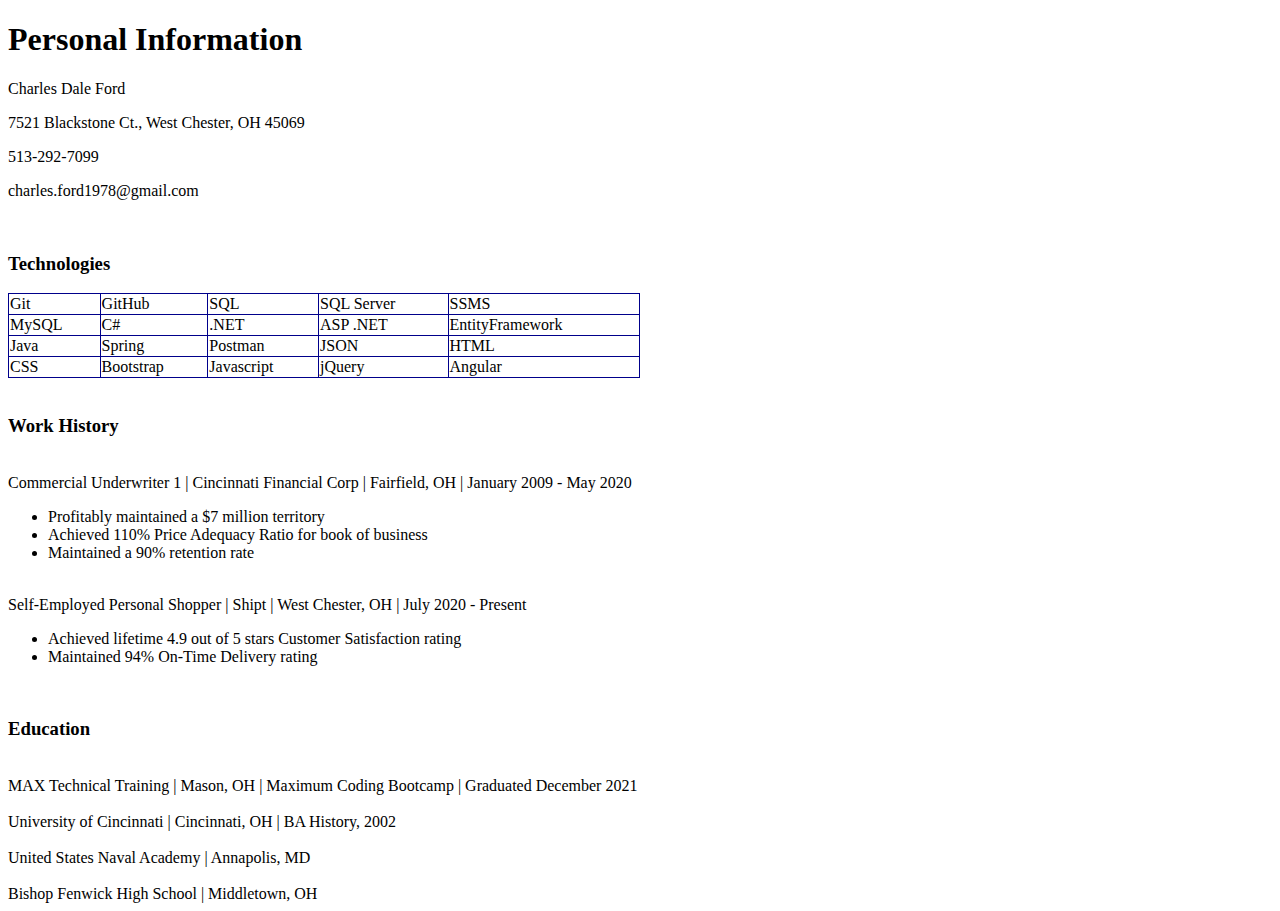
==== My-CV.html @ 75bc2991 "Initial commit" ====
<!DOCTYPE html>
<html lang="en">
<head>
    <title>My CV</title>
    <style>
        table { width: 50%; border-collapse: collapse;}
        table, tr, td {border: 1px solid darkblue; }
    </style>
</head>
<body>
    <div>
        <h1>Personal Information</h1>
        <p>Charles Dale Ford</p>    
        <p>7521 Blackstone Ct., West Chester, OH 45069</p>
        <p>513-292-7099</p>
        <p>charles.ford1978@gmail.com</p>
    </div>
    <br>

    <div>
        <h3>Technologies</h3>
        <table>
            <tr>
                <td>Git</td>
                <td>GitHub</td>
                <td>SQL</td>
                <td>SQL Server</td>
                <td>SSMS</td>
            </tr>
            <tr>
                <td>MySQL</td>
                <td>C#</td>
                <td>.NET</td>
                <td>ASP .NET</td>
                <td>EntityFramework</td>
            </tr>
            <tr>
                <td>Java</td>
                <td>Spring</td>
                <td>Postman</td>
                <td>JSON</td>
                <td>HTML</td>
            </tr>
            <tr>
                <td>CSS</td>
                <td>Bootstrap</td>
                <td>Javascript</td>
                <td>jQuery</td>
                <td>Angular</td>
            </tr>
        </table>
    </div>
    <br>
    <div>
        <h3>Work History</h3>
        <br>
        <span>Commercial Underwriter 1</span>
        <span>|</span>
        <span>Cincinnati Financial Corp</span>
        <span>|</span>
        <span>Fairfield, OH</span>
        <span>|</span>
        <span>January 2009 - May 2020</span>
        <br>
        <ul>
            <li>Profitably maintained a $7 million territory</li>
            <li>Achieved 110% Price Adequacy Ratio for book of business</li>
            <li>Maintained a 90% retention rate</li>
        </ul>
        <br>
        <span>Self-Employed Personal Shopper</span>
        <span>|</span>
        <span>Shipt</span>
        <span>|</span>
        <span>West Chester, OH</span>
        <span>|</span>
        <span>July 2020 - Present</span>
        <br>
        <ul>
            <li>Achieved lifetime 4.9 out of 5 stars Customer Satisfaction rating</li>
            <li>Maintained 94% On-Time Delivery rating</li>
        </ul>
    </div>
    <br>
    <div>
        <h3>Education</h3>
        <br>
        <span>MAX Technical Training</span>
        <span>|</span>
        <span>Mason, OH</span>
        <span>|</span>
        <span>Maximum Coding Bootcamp</span>
        <span>|</span>
        <span>Graduated December 2021</span>
        <br>
        <br>
        <span>University of Cincinnati</span>
        <span>|</span>
        <span>Cincinnati, OH</span>
        <span>|</span>
        <span>BA History, 2002</span>
        <br>
        <br>
        <span>United States Naval Academy</span>
        <span>|</span>
        <span>Annapolis, MD</span>
        <br>
        <br>
        <span>Bishop Fenwick High School</span>
        <span>|</span>
        <span>Middletown, OH</span>
    </div>
</body>
</html>
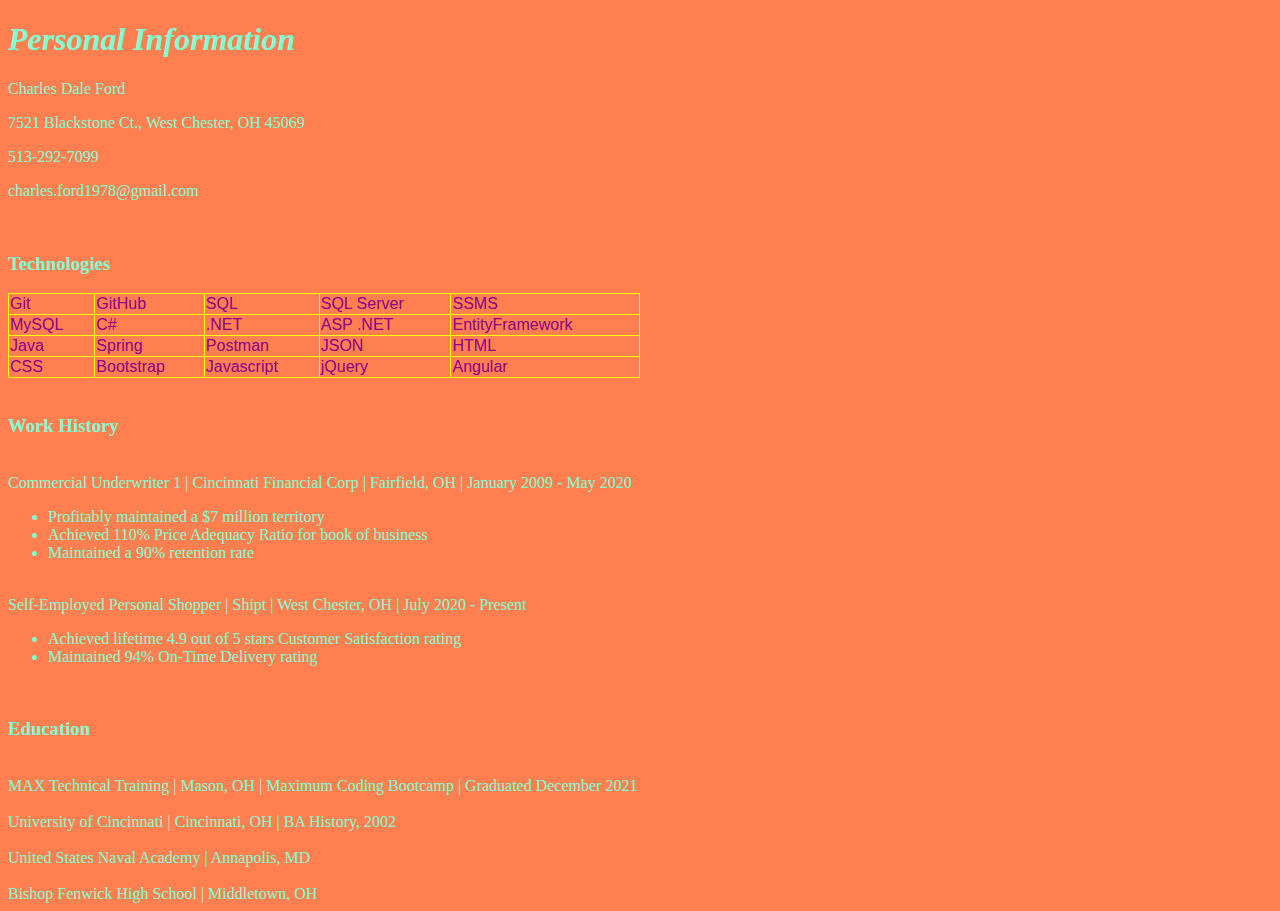
==== commit 089241b7: "Added new css stylesheet file for MyCV html page.  Adjusted code in the head of the html page to ref" ====
--- a/My-CV.html
+++ b/My-CV.html
@@ -2,10 +2,7 @@
 <html lang="en">
 <head>
     <title>My CV</title>
-    <style>
-        table { width: 50%; border-collapse: collapse;}
-        table, tr, td {border: 1px solid darkblue; }
-    </style>
+    <link href="css/myCV.css" rel="stylesheet">
 </head>
 <body>
     <div>
--- a/css/myCV.css
+++ b/css/myCV.css
@@ -0,0 +1,7 @@
+table { width: 50%; border-collapse: collapse;}
+table, tr, td {border: 1px solid yellow; }
+td {font-family: Arial, Helvetica, sans-serif; color: darkmagenta;}
+
+body {background-color: coral; color: aquamarine;}
+
+h1 { font-style: italic; }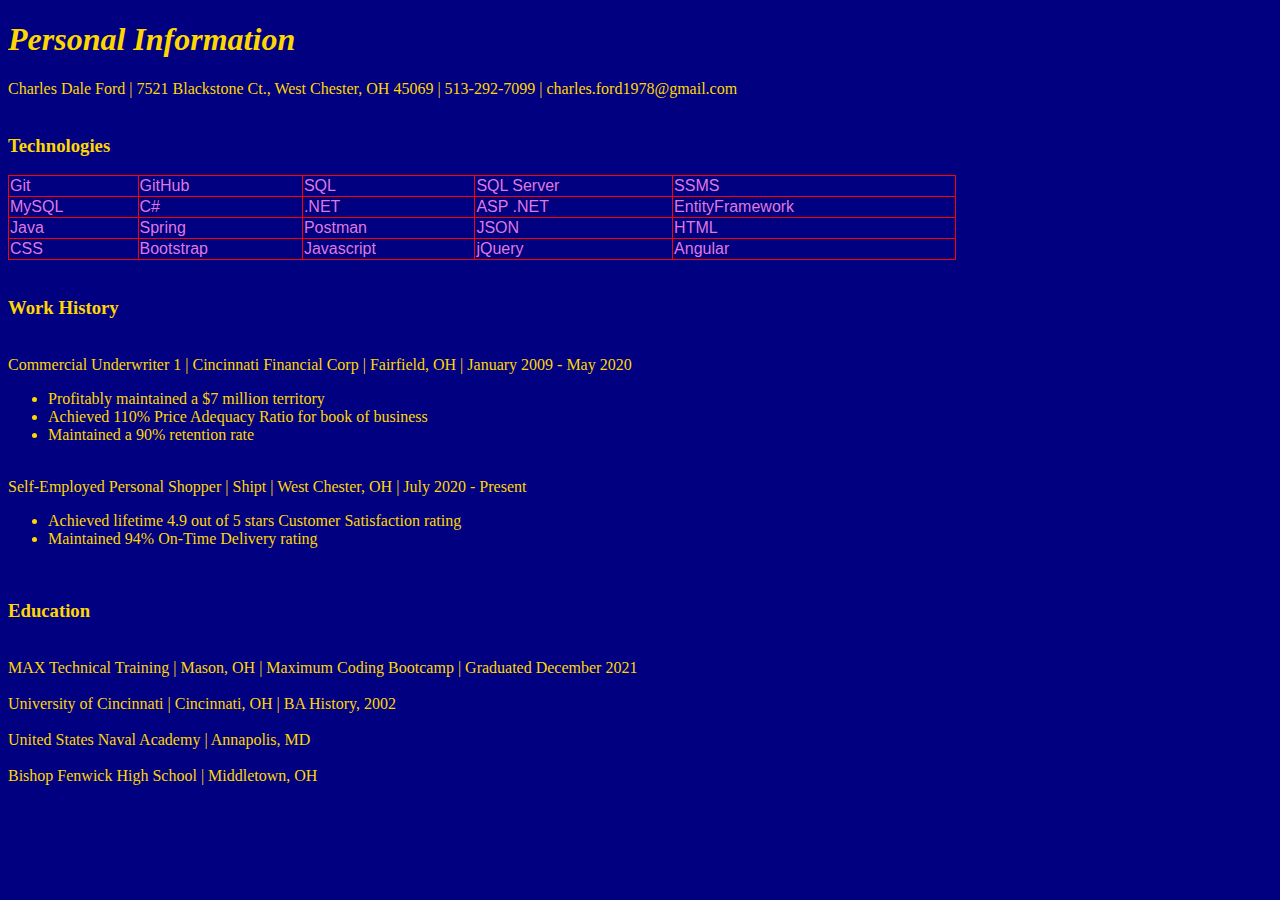
==== commit baec25e2: "Added some font-styling to index.css and some color changes to mycv.css" ====
--- a/My-CV.html
+++ b/My-CV.html
@@ -7,10 +7,13 @@
 <body>
     <div>
         <h1>Personal Information</h1>
-        <p>Charles Dale Ford</p>    
-        <p>7521 Blackstone Ct., West Chester, OH 45069</p>
-        <p>513-292-7099</p>
-        <p>charles.ford1978@gmail.com</p>
+        <span>Charles Dale Ford</span>
+        <span>|</span>    
+        <span>7521 Blackstone Ct., West Chester, OH 45069</span>
+        <span>|</span>
+        <span>513-292-7099</span>
+        <span>|</span>
+        <span>charles.ford1978@gmail.com</span>
     </div>
     <br>
 
--- a/css/myCV.css
+++ b/css/myCV.css
@@ -1,7 +1,7 @@
-table { width: 50%; border-collapse: collapse;}
-table, tr, td {border: 1px solid yellow; }
-td {font-family: Arial, Helvetica, sans-serif; color: darkmagenta;}
+table { width: 75%; border-collapse: collapse;}
+table, tr, td {border: 1px solid red; }
+td {font-family: Arial, Helvetica, sans-serif; color: rgb(223, 121, 223);}
 
-body {background-color: coral; color: aquamarine;}
+body {background-color: navy; color: gold;}
 
 h1 { font-style: italic; }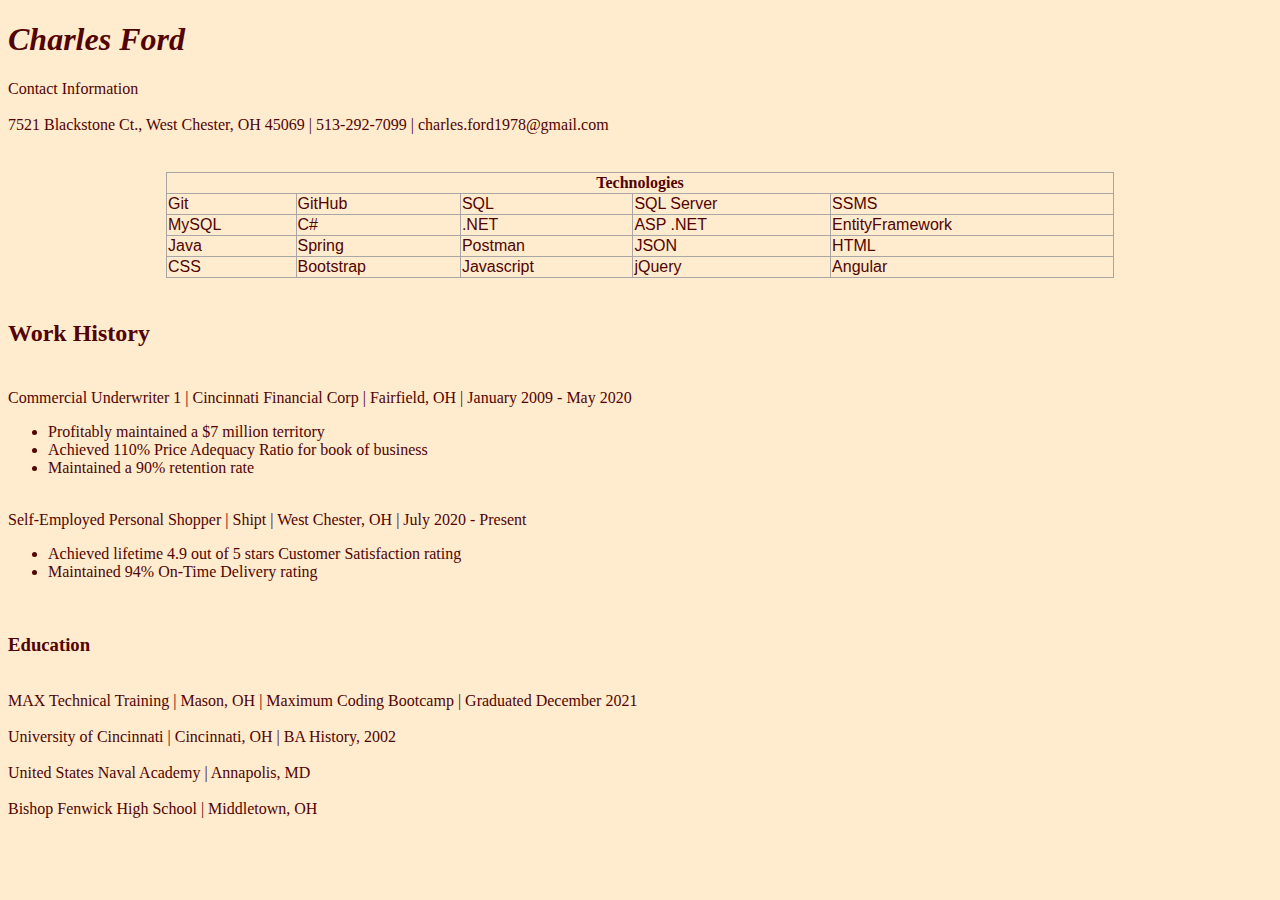
==== commit 6678cffc: "Initial commit for 2 files.  Amended some styling in mycv.css and my-cv.html and index.css" ====
--- a/My-CV.html
+++ b/My-CV.html
@@ -6,9 +6,10 @@
 </head>
 <body>
     <div>
-        <h1>Personal Information</h1>
-        <span>Charles Dale Ford</span>
-        <span>|</span>    
+        <h1>Charles Ford</h1>
+        <span class="onepoint5xBigger">Contact Information</span>
+        <br>
+        <br>    
         <span>7521 Blackstone Ct., West Chester, OH 45069</span>
         <span>|</span>
         <span>513-292-7099</span>
@@ -18,8 +19,10 @@
     <br>
 
     <div>
-        <h3>Technologies</h3>
         <table>
+            <thead>
+                <th colspan="5">Technologies</th>
+            </thead>
             <tr>
                 <td>Git</td>
                 <td>GitHub</td>
@@ -52,7 +55,7 @@
     </div>
     <br>
     <div>
-        <h3>Work History</h3>
+        <p class="fiftyPctBigandBold">Work History</p>
         <br>
         <span>Commercial Underwriter 1</span>
         <span>|</span>
--- a/css/myCV.css
+++ b/css/myCV.css
@@ -1,7 +1,26 @@
-table { width: 75%; border-collapse: collapse;}
-table, tr, td {border: 1px solid red; }
-td {font-family: Arial, Helvetica, sans-serif; color: rgb(223, 121, 223);}
+table { width: 75%; border-collapse: collapse; margin: 20px auto 0 auto; }
+table, thead, th, tr, td {border: 1px solid rgb(170, 166, 166); }
+td {font-family: Arial, Helvetica, sans-serif; }
 
-body {background-color: navy; color: gold;}
+body { 
+    background-color: blanchedalmond;
+    color: rgb(82, 3, 3);
+    font: normal normal normal 16pt/19.2pt, Cambria, Cochin, Georgia, Times, 'Times New Roman', serif;
+}
+h1 { font-style: italic; }
 
-h1 { font-style: italic; }+#tech-SQL, #tech-Csharp, #tech-EntityFramework {
+    color: blue;
+}
+.redBold {
+    color: red; font-weight: bold;
+}
+.italic {
+    font-style: italic;
+}
+.fiftyPctBigandBold {
+    font-size: 1.50em; font-weight: bold;
+}
+.bottomMarginbigger{
+    margin-bottom: 2em;
+}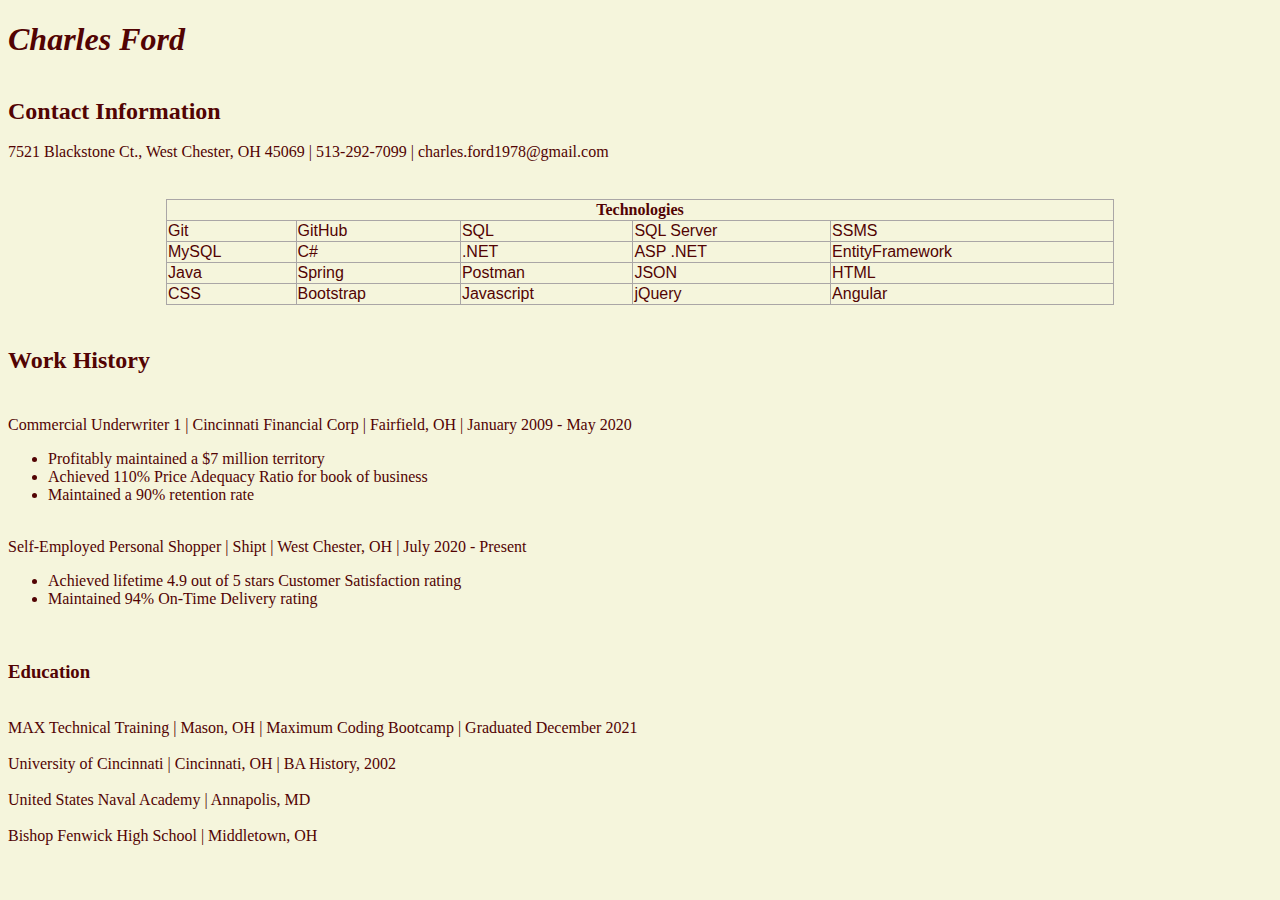
==== commit d44fd457: "Edited some of the styling and added a link to bootstrap." ====
--- a/My-CV.html
+++ b/My-CV.html
@@ -2,12 +2,14 @@
 <html lang="en">
 <head>
     <title>My CV</title>
+    <link href="https://cdn.jsdelivr.net/npm/bootstrap@5.1.3/dist/css/bootstrap.min.css" rel="stylesheet" integrity="sha384-1BmE4kWBq78iYhFldvKuhfTAU6auU8tT94WrHftjDbrCEXSU1oBoqyl2QvZ6jIW3" crossorigin="anonymous">
     <link href="css/myCV.css" rel="stylesheet">
 </head>
 <body>
-    <div>
+    <div class="text-center">
         <h1>Charles Ford</h1>
-        <span class="onepoint5xBigger">Contact Information</span>
+        <br>
+        <span class="fiftyPctBigandBold">Contact Information</span>
         <br>
         <br>    
         <span>7521 Blackstone Ct., West Chester, OH 45069</span>
@@ -19,7 +21,7 @@
     <br>
 
     <div>
-        <table>
+        <table class="table table-bordered">
             <thead>
                 <th colspan="5">Technologies</th>
             </thead>
--- a/css/myCV.css
+++ b/css/myCV.css
@@ -3,7 +3,7 @@
 td {font-family: Arial, Helvetica, sans-serif; }
 
 body { 
-    background-color: blanchedalmond;
+    background-color: beige;
     color: rgb(82, 3, 3);
     font: normal normal normal 16pt/19.2pt, Cambria, Cochin, Georgia, Times, 'Times New Roman', serif;
 }
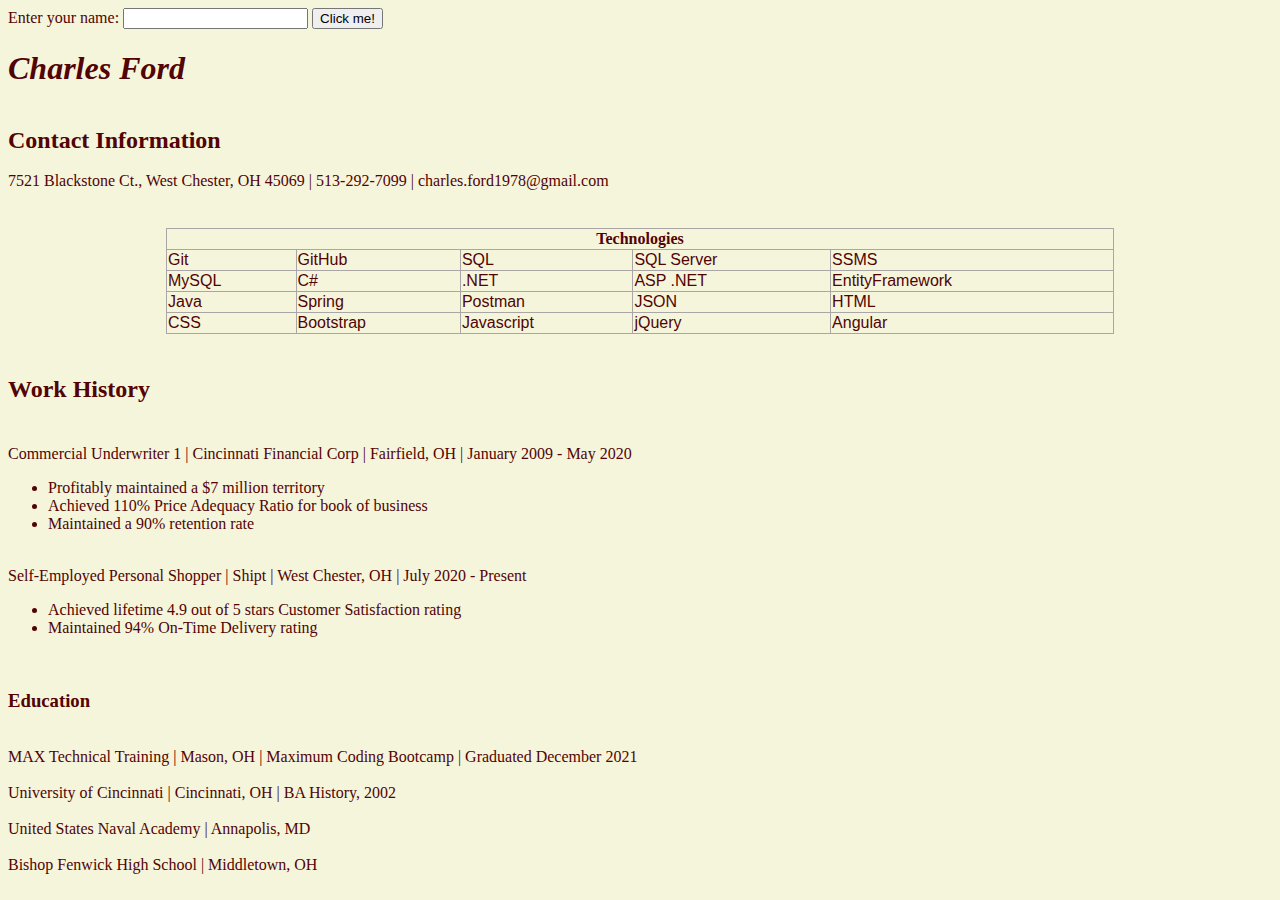
==== commit 61fae218: "Moved a couple of files to the proper folders.  Created new dom-tutorial project.  Edited my-cv.html" ====
--- a/My-CV.html
+++ b/My-CV.html
@@ -4,8 +4,24 @@
     <title>My CV</title>
     <link href="https://cdn.jsdelivr.net/npm/bootstrap@5.1.3/dist/css/bootstrap.min.css" rel="stylesheet" integrity="sha384-1BmE4kWBq78iYhFldvKuhfTAU6auU8tT94WrHftjDbrCEXSU1oBoqyl2QvZ6jIW3" crossorigin="anonymous">
     <link href="css/myCV.css" rel="stylesheet">
+    <script lang="javascript">
+        const welcome = () => {
+            console.log("Welcome to my CV!");
+        }
+        const button_click = () => {
+            console.log("The button was clicked!");
+            let ctrl = document.getElementById("name");
+            let name = ctrl.value;
+            alert(`Hello to you, ${name}!`);
+        }
+    </script>
 </head>
-<body>
+<body onload="welcome()">
+    <div>
+        <label>Enter your name: </label>
+        <input id="name" type="text">
+        <button onclick="button_click()">Click me!</button>
+    </div>
     <div class="text-center">
         <h1>Charles Ford</h1>
         <br>
